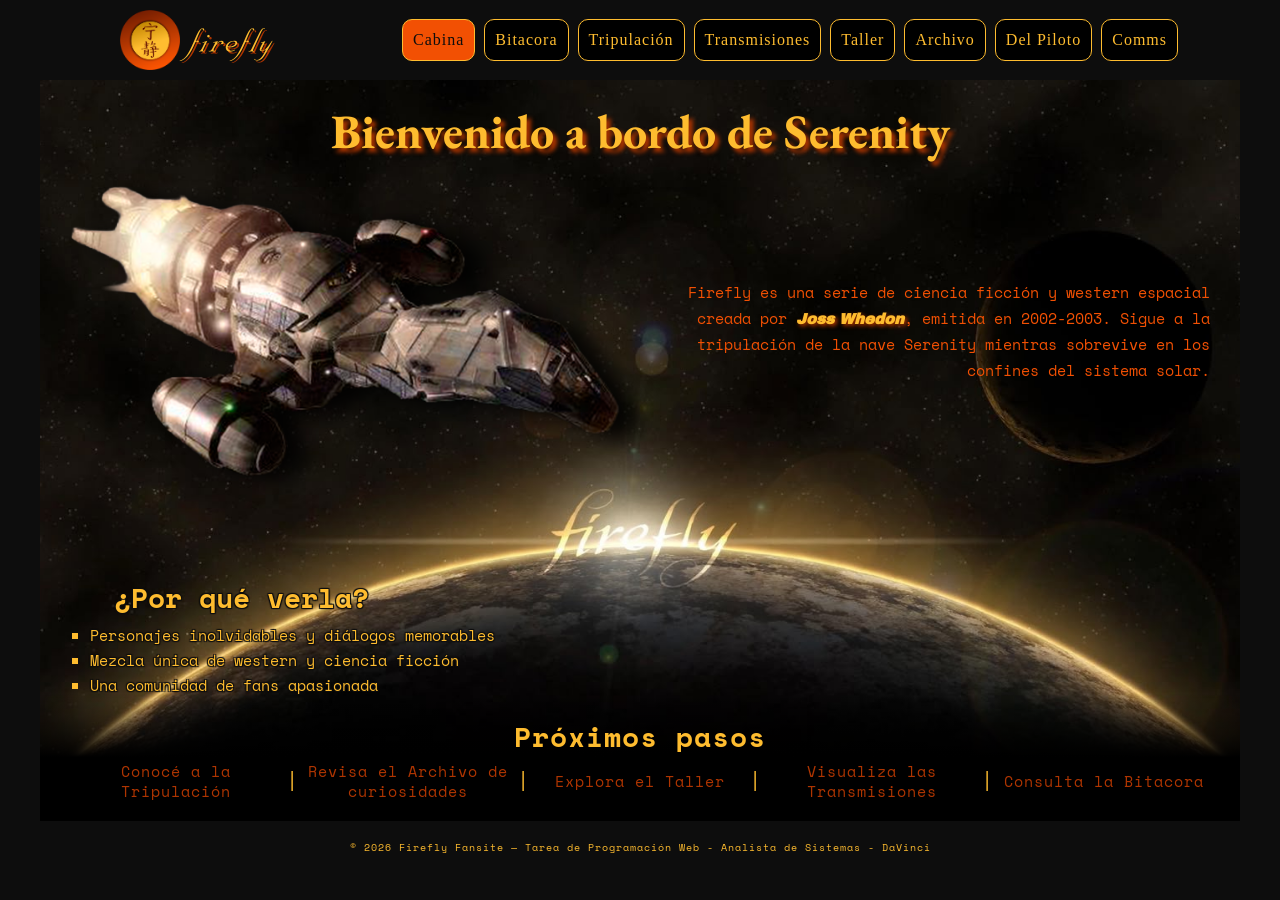
==== index.html @ 06d19453 "agregamos nave flotando, arreglamos indicador de pagina activa, cambiamos titulo acorde a nav, se su" ====
<!DOCTYPE html>
<html lang="es">

<head>
    <link rel="apple-touch-icon" sizes="57x57" href="./favicon/apple-icon-57x57.png">
    <link rel="apple-touch-icon" sizes="60x60" href="./favicon/apple-icon-60x60.png">
    <link rel="apple-touch-icon" sizes="72x72" href="./favicon/apple-icon-72x72.png">
    <link rel="apple-touch-icon" sizes="76x76" href="./favicon/apple-icon-76x76.png">
    <link rel="apple-touch-icon" sizes="114x114" href="./favicon/apple-icon-114x114.png">
    <link rel="apple-touch-icon" sizes="120x120" href="./favicon/apple-icon-120x120.png">
    <link rel="apple-touch-icon" sizes="144x144" href="./favicon/apple-icon-144x144.png">
    <link rel="apple-touch-icon" sizes="152x152" href="./favicon/apple-icon-152x152.png">
    <link rel="apple-touch-icon" sizes="180x180" href="./favicon/apple-icon-180x180.png">
    <link rel="icon" type="image/png" sizes="192x192" href="./favicon/android-icon-192x192.png">
    <link rel="icon" type="image/png" sizes="32x32" href="./favicon/favicon-32x32.png">
    <link rel="icon" type="image/png" sizes="96x96" href="./favicon/favicon-96x96.png">
    <link rel="icon" type="image/png" sizes="16x16" href="./favicon/favicon-16x16.png">
    <link rel="manifest" href="./favicon/manifest.json">
    <meta name="msapplication-TileColor" content="#ffffff">
    <meta name="msapplication-TileImage" content="./favicon/ms-icon-144x144.png">
    <meta name="theme-color" content="#ffffff">
    <meta charset="UTF-8">
    <meta name="viewport" content="width=device-width, initial-scale=1.0">
    <title>Cabina - Firefly Fansite</title>
    <link rel="preconnect" href="https://fonts.googleapis.com">
    <link rel="preconnect" href="https://fonts.gstatic.com" crossorigin>
    <link
        href="https://fonts.googleapis.com/css2?family=Archivo+Black&family=Caacupe+One&family=EB+Garamond:ital,wght@0,400..800;1,400..800&family=Space+Mono:ital,wght@0,400;0,700;1,400;1,700&display=swap"
        rel="stylesheet">
    <link rel="stylesheet" href="./css/global.css">
    <link rel="stylesheet" href="./css/efectos.css">
</head>

<body class="index">
    <header>
        <div class="logo-container">
            <img class="logo" src="./img/firefly_logo.png" alt="Logo de Firefly">
            <span class="firefly"> firefly</span>
        </div>

        <nav>
            <a href="index.html">Cabina</a>
            <a href="./pages/episodios.html">Bitacora</a>
            <a href="./pages/reparto.html">Tripulación</a>
            <a href="./pages/videos.html">Transmisiones</a>
            <a href="./pages/produccion.html">Taller</a>
            <a href="./pages/curiosidades.html">Archivo</a>
            <a href="./pages/sobre.html">Del Piloto</a>
            <a href="./pages/contacto.html">Comms</a>
        </nav>
    </header>

    <main class="banner">
        <section class="bienvenida">
            <h1>Bienvenido a bordo de Serenity</h1>
            <img src="./img/serenity.png" alt="Nave Serenity" class="nave-flotante">
            <p>
                Firefly es una serie de ciencia ficción y western espacial creada por
                <em> Joss Whedon</em>, emitida en 2002-2003. Sigue a la tripulación de la nave
                Serenity mientras sobrevive en los confines del sistema solar.
            </p>
        </section>

        <section class="razones">
            <h2>¿Por qué verla?</h2>
            <ul>
                <li>Personajes inolvidables y diálogos memorables</li>
                <li>Mezcla única de western y ciencia ficción</li>
                <li>Una comunidad de fans apasionada</li>
            </ul>
        </section>

        <section class="proximos-pasos">
            <h2>Próximos pasos</h2>
            <span>
                <a href="./pages/reparto.html">Conocé a la Tripulación</a> |
                <a href="./pages/curiosidades.html">Revisa el Archivo de curiosidades</a> |
                <a href="./pages/produccion.html">Explora el Taller</a> |
                <a href="./pages/videos.html">Visualiza las Transmisiones</a> |
                <a href="./pages/episodios.html">Consulta la Bitacora</a>
            </span>
        </section>
    </main>
    <hr>
    <footer>
        <p>&copy; 2026 Firefly Fansite — Tarea de Programación Web - Analista de Sistemas - DaVinci</p>
    </footer>
</body>

</html>
---- css/global.css ----
* {
    margin: 0;
    padding: 0;
    box-sizing: border-box;
    text-decoration: none;
    color: inherit;
}

@font-face {
    font-family: 'firefly';
    src: url('../font/nuptial-bt.woff2') format('woff2');
    font-weight: 400;
    font-style: normal;
    font-display: swap;
}

:root {

    --color-1: #FEBC2F;
    --color-2: #CA8C06;
    --color-3: #F25003;
    --color-4: #AF3500;
    --color-5: #0D0D0D;
    --font-1: "EB Garamond", serif;
    --font-2: "Space Mono", monospace;
    --font-3: "Archivo Black", sans-serif;
    --font-4: "Caacupe One", cursive;
    --font-5: "firefly", sans-serif;
}

body {
    display: flex;
    flex-direction: column;
    background-color: var(--color-5);
    margin: 0 auto;
    max-width: 1200px;
    width: 100%;
    font-family: var(--font-1), var(--font-2), var(--font-3), var(--font-4);

}

header {
    display: flex;
    justify-content: space-around;
    align-items: center;
    width: 100%;
}

main {
    display: flex;
    flex-direction: column;
    align-items: center;
    width: 100%;
    margin: 0 auto;
}
.subtitulo  {
    width: 90%;
    color: var(--color-1);
    font-family: var(--font-1);
    text-transform: uppercase;
    font-size: 30px;
    text-align: center;
    margin-bottom: 20px;
    letter-spacing: 1.5px;
    text-shadow: 2px 2px var(--color-4);

}

.logo-container {
    display: flex;
    justify-content: center;
    align-items: center;
    height: 80px;
    width: 180px;
    margin: 0px;
    padding: 0px;
}

.logo {
    height: 60px;
    width: 60px;
    margin: 10px;
}

.firefly {
    font-family: var(--font-5);
    color: var(--color-1);
    font-size: 40px;
    letter-spacing: 2px;
    width: 80px;
    text-shadow: 2px 2px var(--color-4);


}

nav {
    line-height: 30px;
    font-family: var(--font-4);
    letter-spacing: 1px;
    font-size: 16px;
    text-align: right;

}

nav a {
    background-color: black;
    border: 1px solid var(--color-1);
    border-radius: 10px;
    margin: 2px;
    padding: 5px 10px;
    text-decoration: none;
    color: var(--color-1);
    display: inline-block;
    transition: all 0.3s ease;
}

nav a:hover {
    background-color: var(--color-1);
    color: var(--color-5);
    border-color: var(--color-3);
    box-shadow: 0 2px 8px rgba(254, 188, 47, 0.4);
    transform: scale(1.2);
    margin: 8px;
}

/* Ocultar <a> de la barra de navegación en la página */
body.index nav a:nth-child(1),
body.episodios nav a:nth-child(2),
body.reparto nav a:nth-child(3),
body.videos nav a:nth-child(4),
body.produccion nav a:nth-child(5),
body.curiosidades nav a:nth-child(6),
body.sobre nav a:nth-child(7),
body.contacto nav a:nth-child(8) {
    /* display: none; */
    background-color: var(--color-3);
    color: var(--color-5);
}

.banner {
    justify-content: space-between;
    background-image: url('../img/fondo_espacio.jpeg');
    background-size: cover;
    background-position: center;
    height: 740px;
}

.bienvenida {
    display: grid;
    grid-template-columns: 1fr 1fr;
    align-items: center;
    padding: 0 30px;
    gap: 1.5rem 2.5rem;

    grid-template-areas:
        "titulo titulo"
        "nave texto-d"
}

.bienvenida h1 {
    grid-area: titulo;
    width: 100%;
    color: var(--color-1);
    font-family: var(--font-1);
    font-size: 48px;
    text-align: center;
    padding-top: 20px;
    text-shadow: 4px 4px 4px var(--color-4);

}

.bienvenida p {
    grid-area: texto-d;
    width: 100%;
    color: var(--color-3);
    font-family: var(--font-2);
    font-size: 15px;
    text-align: right;
    line-height: 1.7;
}

.bienvenida em {
    color: var(--color-1);
    font-family: var(--font-3);
    font-size: 15px;
    font-weight: bold;
    text-align: right;
    text-shadow: 2px 2px 4px var(--color-4);
}

.razones {
    display: flex;
    flex-direction: column;
    width: 100%;
    color: var(--color-1);
    font-family: var(--font-2);
    text-align: center;
    text-shadow:
        -1px -1px 1px var(--color-5),
        1px -1px 1px var(--color-5),
        -1px 1px 1px var(--color-5),
        1px 1px 1px var(--color-5);
    padding: 100px 30px 0px 30px;
}

.razones h2 {
    width: 30%;
    font-size: 28px;
}

.razones li {
    width: 40%;
    font-size: 15px;
    text-align: left;
    margin-left: 20px;
    padding-top: 10px;
    line-height: 1;
}

.razones ul {
    list-style-type: square;
}

.proximos-pasos {
    display: flex;
    flex-direction: column;
    background: linear-gradient(to top, black, black 50%, transparent);
    width: 100%;
    margin: 0 auto;
    padding: 20px 30px;
    color: var(--color-1);
    font-family: var(--font-2);
    font-size: 15px;
    text-align: center;
    letter-spacing: 1px;
    line-height: 1.7;
    
}

.proximos-pasos h2 {
    font-size: 28px;
    text-align: center;
    color: var(--color-1);
    /* text-shadow: 2px 2px 4px var(--color-4); */
}

.proximos-pasos span {
    display: flex;
    align-items: center;
    font-size: 20px;
    width: 100%;
    justify-content: space-around;

}
.proximos-pasos a {
    width: 18%;
    line-height: 20px;
    font-size: 15px;
    color: var(--color-4);
}

hr {
    background: black;
    width: 50%;
    height: px;
    border: none;
    background-color: var(--color-1);
    margin: 0 auto;
}

footer {
    /* background-color: black; */
    height: 50px;
    width: 100%;
    margin: 0;
    padding: 20px 0px;
    color: var(--color-1);
    font-family: var(--font-2);
    font-size: 10px;
    text-align: center;
    letter-spacing: 1px;
}

/* ============================================================
   CLASES GLOBALES DE CONTENEDORES Y TARJETAS UNIFICADAS
   ============================================================ */
.caja {
    /* margin-bottom: 20px; */
    padding: 20px;
}

.caja-dorada {
    border-color: var(--color-2) !important;
}

.caja-oxido {
    border-color: var(--color-4) !important;
}

.caja-sin-borde {
    border: none !important;
    box-shadow: 2px 2px 6px var(--color-2) !important;
}

.caja h2 {
    font-size: 1.4rem;
    text-transform: uppercase;
    margin-bottom: 20px;
    border-bottom: 2px solid var(--color-2);
    padding-bottom: 8px;
    text-align: center;
}

.caja-col-2 {
    display: inline-block;
    vertical-align: top;
    width: 46%;
    margin: 0 1.5% 20px;
    box-sizing: border-box;
}
---- css/efectos.css ----
@keyframes flotar {
0% {
    transform: translateY(0);
    filter: 
      drop-shadow(20px 5px 10px rgba(0, 0, 0, 0.5));
      /* drop-shadow(-15px 0px 18px rgba(255, 120, 0, 0.7))
      drop-shadow(-8px 0px 6px rgba(255, 200, 50, 0.8)); */
  }
  50% {
    transform: translateY(-12px);
    filter: 
      drop-shadow(20px 8px 12px rgba(0, 0, 0, 0.9));
      /* drop-shadow(-18px 0px 28px rgba(255, 140, 0, 0.95))
      drop-shadow(-10px 0px 12px rgba(255, 220, 100, 1)); */
  }
  100% {
    transform: translateY(0);
    filter: 
      drop-shadow(20px 5px 10px rgba(0, 0, 0, 0.5));
      /* drop-shadow(-15px 0px 18px rgba(255, 120, 0, 0.7))
      drop-shadow(-8px 0px 6px rgba(255, 200, 50, 0.8)); */
  }
}

.nave-flotante {
  grid-area: nave;
  justify-self: center;
  width: 100%;
  /* transform: translate(50%, 50%); */
  animation: flotar 4s ease-in-out infinite;
  filter: drop-shadow(20px 5px 10px rgba(0, 0, 0, 0.85))  ;    
    /* drop-shadow(-15px 0px 20px rgba(255, 120, 0, 0.75))    
    drop-shadow(-8px 0px 8px rgba(255, 200, 50, 0.9)); */
  /* filter: drop-shadow(0 10px 15px rgba(0, 0, 0, 0.5)); */
}
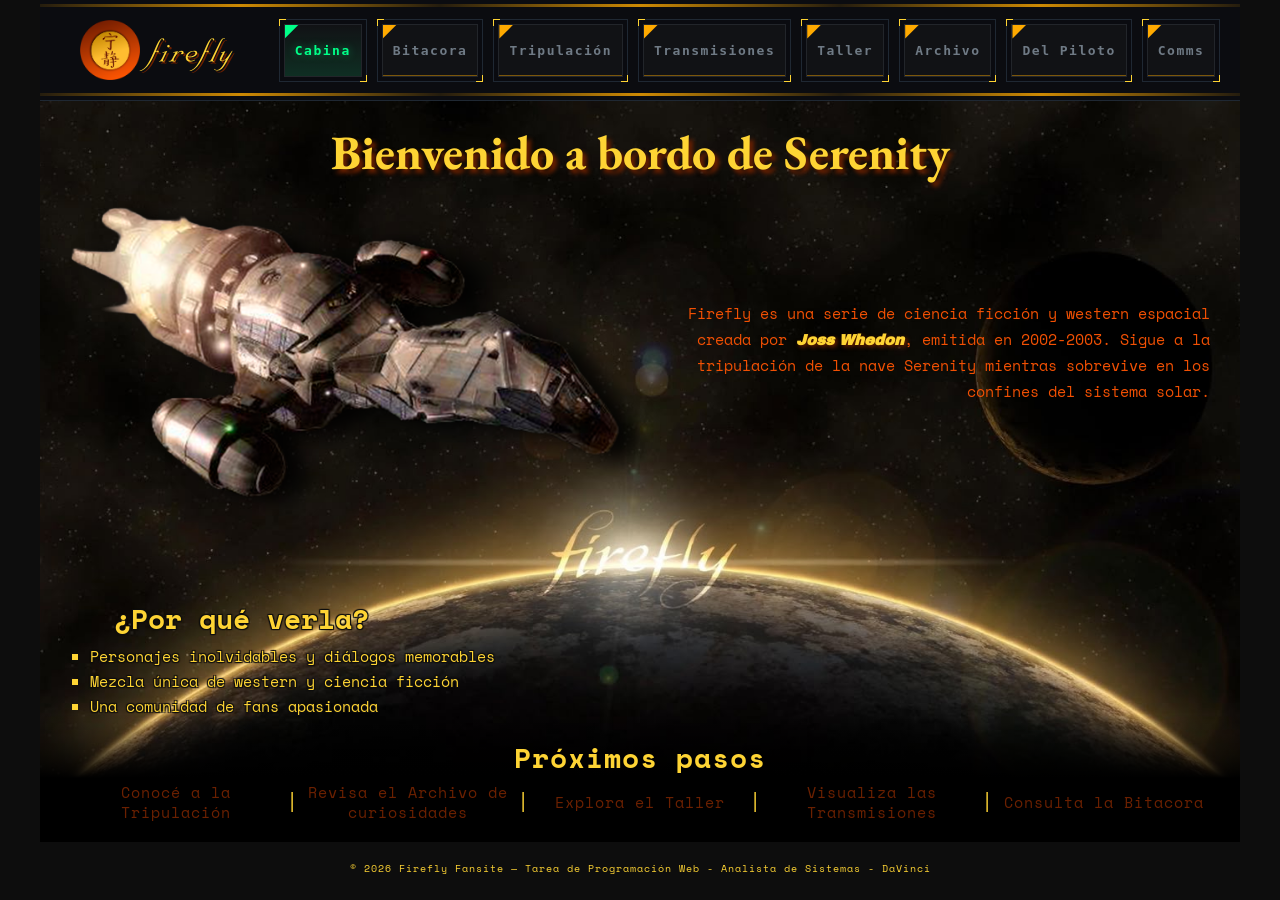
==== commit c7d706f9: "Modificamos el Header y el Nav y se creo css para guardar animaciones" ====
--- a/index.html
+++ b/index.html
@@ -32,21 +32,37 @@
 </head>
 
 <body class="index">
-    <header>
+    <header class="efecto-header">
         <div class="logo-container">
             <img class="logo" src="./img/firefly_logo.png" alt="Logo de Firefly">
             <span class="firefly"> firefly</span>
         </div>
 
         <nav>
-            <a href="index.html">Cabina</a>
-            <a href="./pages/episodios.html">Bitacora</a>
-            <a href="./pages/reparto.html">Tripulación</a>
-            <a href="./pages/videos.html">Transmisiones</a>
-            <a href="./pages/produccion.html">Taller</a>
-            <a href="./pages/curiosidades.html">Archivo</a>
-            <a href="./pages/sobre.html">Del Piloto</a>
-            <a href="./pages/contacto.html">Comms</a>
+            <div class="boton"><a href="index.html" class="btn-led pagina_actual">
+                <span class="btn-text">Cabina</span>
+            </a></div>
+            <div class="boton"><a href="./pages/episodios.html" class="btn-led">
+                <span class="btn-text">Bitacora</span>
+            </a></div>
+            <div class="boton"><a href="./pages/reparto.html" class="btn-led">
+                <span class="btn-text">Tripulación</span>
+            </a></div>  
+            <div class="boton"><a href="./pages/videos.html" class="btn-led">
+                <span class="btn-text">Transmisiones</span>
+            </a></div>
+            <div class="boton"><a href="./pages/produccion.html" class="btn-led">
+                <span class="btn-text">Taller</span>
+            </a></div>
+            <div class="boton"><a href="./pages/curiosidades.html" class="btn-led">
+                <span class="btn-text">Archivo</span>
+            </a></div>
+            <div class="boton"><a href="./pages/sobre.html" class="btn-led">
+                <span class="btn-text">Del Piloto</span>
+            </a></div>
+            <div class="boton"><a href="./pages/contacto.html" class="btn-led">
+                <span class="btn-text">Comms</span>
+            </a></div>
         </nav>
     </header>
 
--- a/css/global.css
+++ b/css/global.css
@@ -1,3 +1,5 @@
+@import url('./animaciones.css');
+
 * {
     margin: 0;
     padding: 0;
@@ -16,10 +18,10 @@
 
 :root {
 
-    --color-1: #FEBC2F;
+    --color-1: #FED434;
     --color-2: #CA8C06;
     --color-3: #F25003;
-    --color-4: #AF3500;
+    --color-4: #6B2000;
     --color-5: #0D0D0D;
     --font-1: "EB Garamond", serif;
     --font-2: "Space Mono", monospace;
@@ -36,7 +38,6 @@
     max-width: 1200px;
     width: 100%;
     font-family: var(--font-1), var(--font-2), var(--font-3), var(--font-4);
-
 }
 
 header {
@@ -46,6 +47,41 @@
     width: 100%;
 }
 
+.efecto-header {
+    position: relative;
+    background-color: #0b0c10;
+    border-bottom: 1px solid #1f2833;
+    overflow: hidden;
+    padding: 10px 0;
+}
+
+/* Líneas de corriente superior e inferior */
+.efecto-header::before,
+.efecto-header::after {
+    content: '';
+    position: absolute;
+    left: 0;
+    width: 100%;
+    height: 3px;
+    background: linear-gradient(90deg,
+            rgba(255, 170, 0, 0.1) 0%,
+            rgba(255, 170, 0, 0.8) 50%,
+            rgba(255, 170, 0, 0.1) 100%);
+    background-size: 400px 100%;
+    z-index: 1;
+}
+
+.efecto-header::before {
+    top: 4px;
+    animation: flujoCorrienteDer 3s linear infinite;
+}
+
+.efecto-header::after {
+    bottom: 4px;
+    animation: flujoCorrienteIzq 3s linear infinite;
+}
+
+
 main {
     display: flex;
     flex-direction: column;
@@ -53,7 +89,8 @@
     width: 100%;
     margin: 0 auto;
 }
-.subtitulo  {
+
+.subtitulo {
     width: 90%;
     color: var(--color-1);
     font-family: var(--font-1);
@@ -63,7 +100,6 @@
     margin-bottom: 20px;
     letter-spacing: 1.5px;
     text-shadow: 2px 2px var(--color-4);
-
 }
 
 .logo-container {
@@ -89,52 +125,165 @@
     letter-spacing: 2px;
     width: 80px;
     text-shadow: 2px 2px var(--color-4);
-
-
 }
 
 nav {
+    display: flex;
+    justify-content: center;
     line-height: 30px;
     font-family: var(--font-4);
     letter-spacing: 1px;
     font-size: 16px;
     text-align: right;
-
-}
-
-nav a {
-    background-color: black;
-    border: 1px solid var(--color-1);
-    border-radius: 10px;
-    margin: 2px;
-    padding: 5px 10px;
+    gap: 10px;
+}
+
+.boton {
+    position: relative;
+    z-index: 2;
+    padding: 4px;
+    background-color: rgba(11, 12, 16, 0.9);
+    border: 1px solid #1f2833;
+}
+
+.boton::before,
+.boton::after {
+    content: '';
+    position: absolute;
+    width: 6px;
+    height: 6px;
+    border-color: var(--color-1);
+    border-style: solid;
+    transition: all 0.3s ease;
+}
+
+.boton::before {
+    top: -1px;
+    left: -1px;
+    border-width: 1px 0 0 1px;
+}
+
+.boton::after {
+    bottom: -1px;
+    right: -1px;
+    border-width: 0 1px 1px 0;
+}
+
+.boton:hover {
+    border-color: rgba(255, 252, 69, 0.3);
+}
+
+.boton:hover::before,
+.boton:hover::after {
+    width: 12px;
+    height: 12px;
+    border-color: var(--color-1);
+}
+
+
+
+.btn-led {
+    position: relative;
+    padding: 10px;
+    background-color: #111215;
+    border: 1px solid #22252a;
+    cursor: pointer;
+    overflow: hidden;
+    display: block;
     text-decoration: none;
-    color: var(--color-1);
-    display: inline-block;
-    transition: all 0.3s ease;
-}
-
-nav a:hover {
-    background-color: var(--color-1);
-    color: var(--color-5);
-    border-color: var(--color-3);
-    box-shadow: 0 2px 8px rgba(254, 188, 47, 0.4);
-    transform: scale(1.2);
-    margin: 8px;
-}
-
-/* Ocultar <a> de la barra de navegación en la página */
-body.index nav a:nth-child(1),
-body.episodios nav a:nth-child(2),
-body.reparto nav a:nth-child(3),
-body.videos nav a:nth-child(4),
-body.produccion nav a:nth-child(5),
-body.curiosidades nav a:nth-child(6),
-body.sobre nav a:nth-child(7),
-body.contacto nav a:nth-child(8) {
-    /* display: none; */
-    background-color: var(--color-3);
-    color: var(--color-5);
+    text-align: center;
+}
+
+.btn-text {
+    position: relative;
+    font-family: monospace;
+    font-size: 13px;
+    font-weight: 700;
+    letter-spacing: 1.5px;
+    color: #6f7a85;
+    z-index: 3;
+    transition: color 0.3s ease, text-shadow 0.3s ease;
+}
+
+/* LED Estático Superior Izquierdo */
+.btn-led::before {
+    content: '';
+    position: absolute;
+    top: 0;
+    left: 0;
+    width: 14px;
+    height: 14px;
+    clip-path: polygon(0 0, 100% 0, 0 100%);
+    z-index: 4;
+    transition: background-color 0.2s ease, filter 0.2s ease;
+}
+
+/* Barra de carga de energía inferior */
+.btn-led::after {
+    content: '';
+    position: absolute;
+    left: 0;
+    bottom: -100%;
+    width: 100%;
+    height: 100%;
+    z-index: 2;
+    transition: bottom 0.35s cubic-bezier(0.1, 0.8, 0.25, 1), background 0.2s ease, border-color 0.2s ease;
+}
+
+
+.btn-led::before {
+    background-color: #ffaa00;
+}
+
+.btn-led::after {
+    background: linear-gradient(transparent, rgba(255, 170, 0, 0.08));
+    border-top: 1px solid rgba(255, 170, 0, 0.4);
+}
+
+.btn-led:hover .btn-text {
+    color: #ffaa00;
+    text-shadow: 0 0 8px rgba(255, 170, 0, 0.5);
+}
+
+.btn-led:hover::after {
+    bottom: 0;
+}
+
+
+.pagina_actual::before {
+    background-color: #00ff88;
+    filter: drop-shadow(0 0 4px #00ff88);
+}
+
+.pagina_actual::after {
+    bottom: 0;
+    background: linear-gradient(transparent, rgba(0, 255, 136, 0.12));
+    border-top: 1px solid rgba(0, 255, 136, 0.5);
+}
+
+.pagina_actual .btn-text {
+    color: #00ff88;
+    text-shadow: 0 0 8px rgba(0, 255, 136, 0.4);
+}
+
+.btn-led.pagina_actual:hover .btn-text {
+    color: #ffffff;
+    text-shadow: 0 0 12px #00ff88;
+}
+
+.btn-led.pagina_actual:hover::before {
+    filter: drop-shadow(0 0 8px #00ff88);
+}
+
+.btn-led.pagina_actual:hover::after {
+    background: linear-gradient(transparent, rgba(0, 255, 136, 0.2));
+    border-top-color: #00ff88;
+}
+
+.btn-led:active::after {
+    background: rgba(255, 255, 255, 0.05);
+    border-top-color: #ffffff;
+    transition: none;
 }
 
 .banner {
@@ -234,7 +383,7 @@
     text-align: center;
     letter-spacing: 1px;
     line-height: 1.7;
-    
+
 }
 
 .proximos-pasos h2 {
@@ -252,6 +401,7 @@
     justify-content: space-around;
 
 }
+
 .proximos-pasos a {
     width: 18%;
     line-height: 20px;
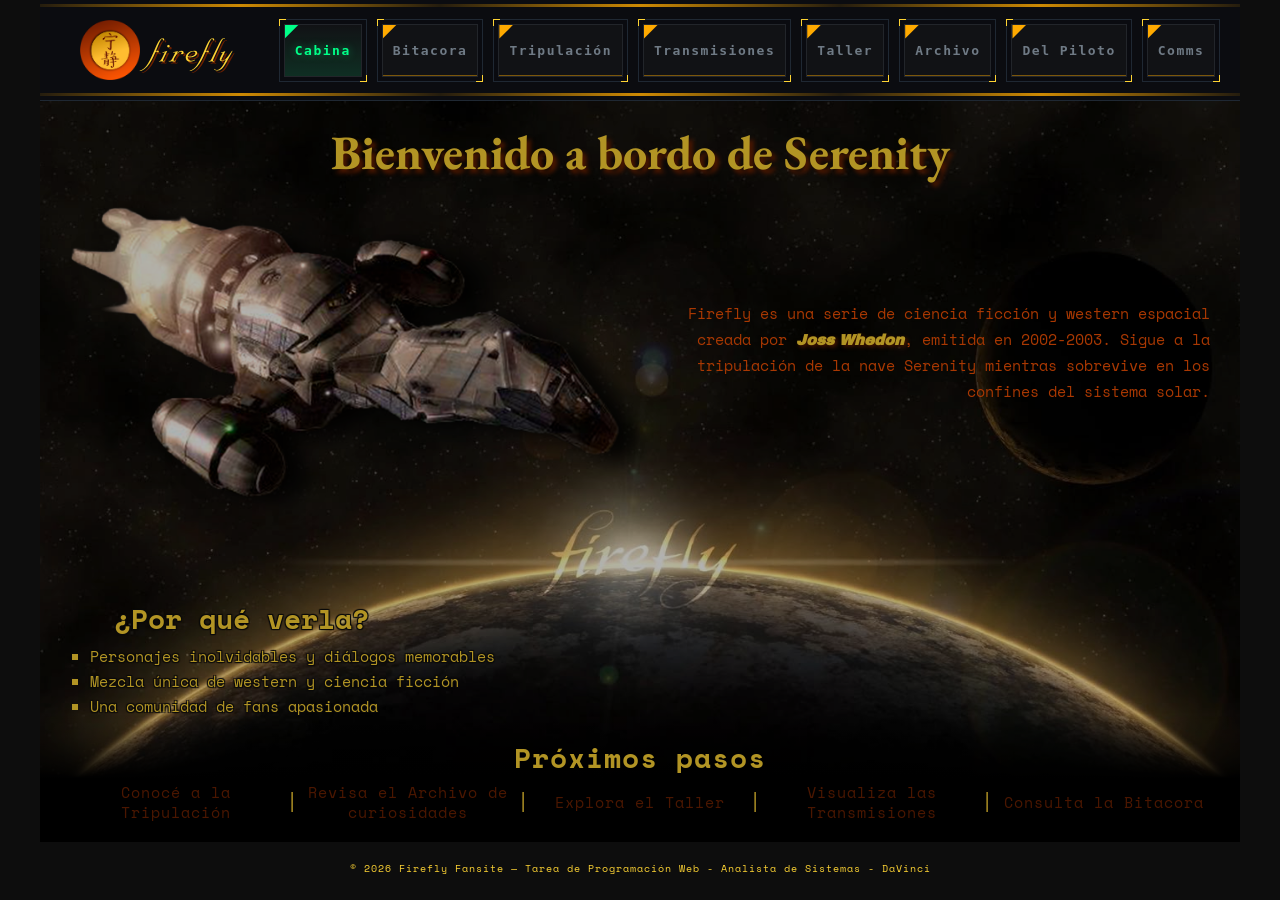
==== commit 8103b161: "trabajamos en el formulario, se paso verificacion w3c y realizaron las correcciones necesarias" ====
--- a/index.html
+++ b/index.html
@@ -2,6 +2,7 @@
 <html lang="es">
 
 <head>
+    <meta charset="UTF-8">
     <link rel="apple-touch-icon" sizes="57x57" href="./favicon/apple-icon-57x57.png">
     <link rel="apple-touch-icon" sizes="60x60" href="./favicon/apple-icon-60x60.png">
     <link rel="apple-touch-icon" sizes="72x72" href="./favicon/apple-icon-72x72.png">
@@ -19,7 +20,6 @@
     <meta name="msapplication-TileColor" content="#ffffff">
     <meta name="msapplication-TileImage" content="./favicon/ms-icon-144x144.png">
     <meta name="theme-color" content="#ffffff">
-    <meta charset="UTF-8">
     <meta name="viewport" content="width=device-width, initial-scale=1.0">
     <title>Cabina - Firefly Fansite</title>
     <link rel="preconnect" href="https://fonts.googleapis.com">
--- a/css/global.css
+++ b/css/global.css
@@ -292,6 +292,7 @@
     background-size: cover;
     background-position: center;
     height: 740px;
+    filter: brightness(0.7);
 }
 
 .bienvenida {
@@ -412,7 +413,6 @@
 hr {
     background: black;
     width: 50%;
-    height: px;
     border: none;
     background-color: var(--color-1);
     margin: 0 auto;
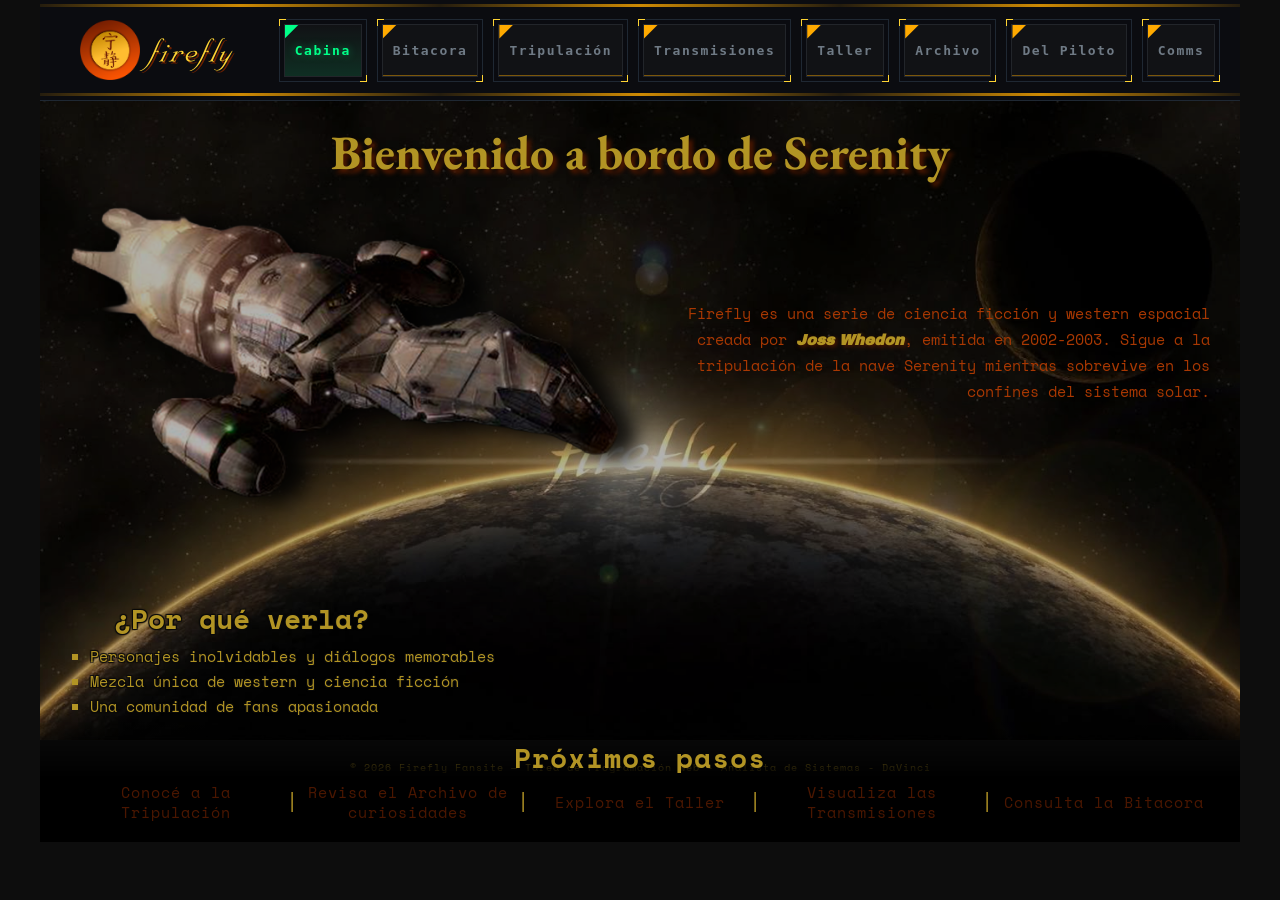
==== commit 51f63646: "reparacion de header con position fixed, se trabajo en reparto position sticky" ====
--- a/index.html
+++ b/index.html
@@ -31,8 +31,8 @@
     <link rel="stylesheet" href="./css/efectos.css">
 </head>
 
-<body class="index">
-    <header class="efecto-header">
+<body class="index page">
+    <header class="efecto-header page">
         <div class="logo-container">
             <img class="logo" src="./img/firefly_logo.png" alt="Logo de Firefly">
             <span class="firefly"> firefly</span>
--- a/css/global.css
+++ b/css/global.css
@@ -7,6 +7,13 @@
     text-decoration: none;
     color: inherit;
 }
+
+.page{
+    max-width: 1200px;
+    width: 100%;
+}
+
+
 
 @font-face {
     font-family: 'firefly';
@@ -35,8 +42,6 @@
     flex-direction: column;
     background-color: var(--color-5);
     margin: 0 auto;
-    max-width: 1200px;
-    width: 100%;
     font-family: var(--font-1), var(--font-2), var(--font-3), var(--font-4);
 }
 
@@ -45,10 +50,12 @@
     justify-content: space-around;
     align-items: center;
     width: 100%;
+    z-index: 1000;
 }
 
 .efecto-header {
-    position: relative;
+    position: fixed;
+    top: 0;
     background-color: #0b0c10;
     border-bottom: 1px solid #1f2833;
     overflow: hidden;
@@ -83,6 +90,8 @@
 
 
 main {
+    position: relative;
+    padding-top: 101px;
     display: flex;
     flex-direction: column;
     align-items: center;
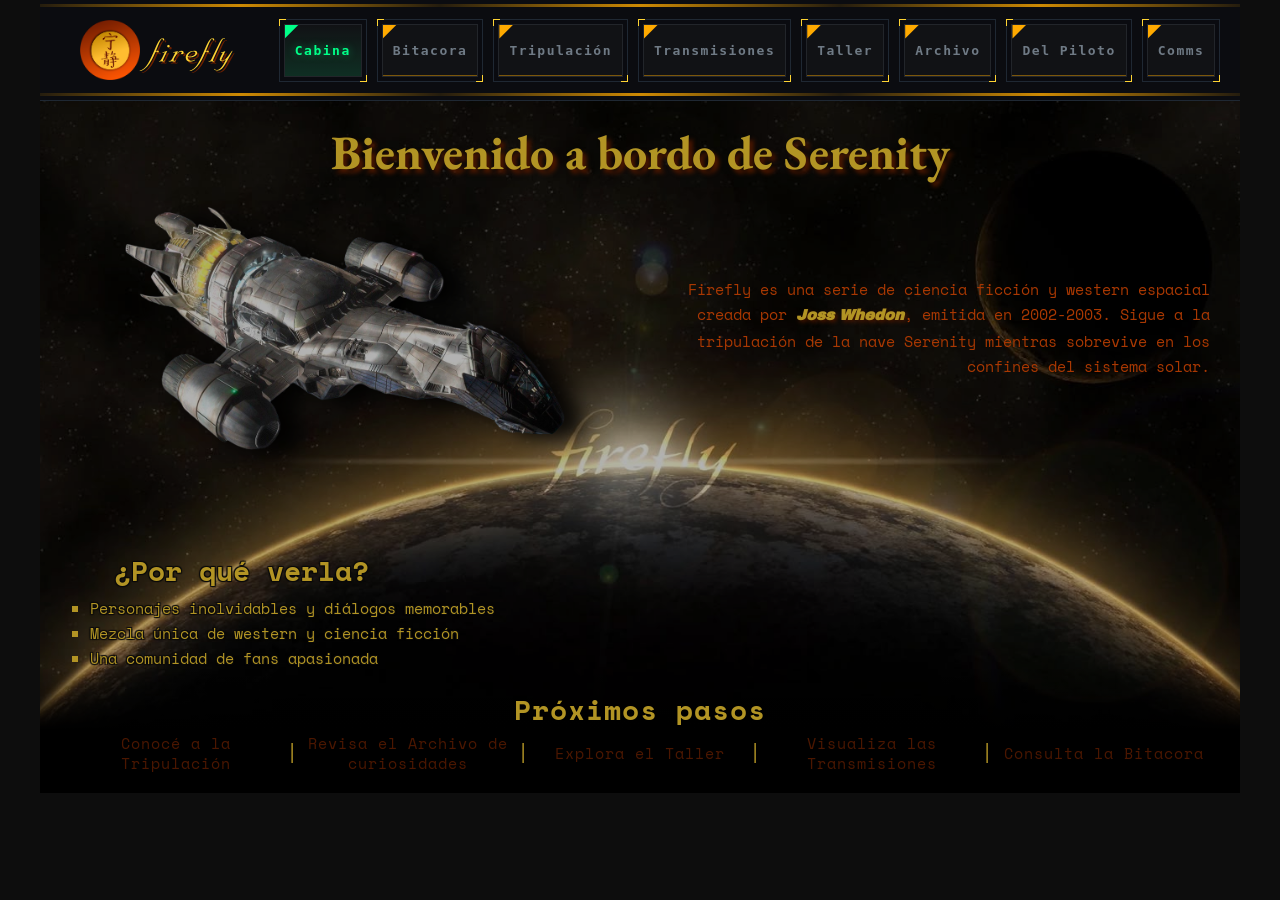
==== commit 8205a67b: "realizamos mas cambios y correhimos problemas menores" ====
--- a/index.html
+++ b/index.html
@@ -28,7 +28,6 @@
         href="https://fonts.googleapis.com/css2?family=Archivo+Black&family=Caacupe+One&family=EB+Garamond:ital,wght@0,400..800;1,400..800&family=Space+Mono:ital,wght@0,400;0,700;1,400;1,700&display=swap"
         rel="stylesheet">
     <link rel="stylesheet" href="./css/global.css">
-    <link rel="stylesheet" href="./css/efectos.css">
 </head>
 
 <body class="index page">
--- a/css/global.css
+++ b/css/global.css
@@ -1,4 +1,5 @@
-@import url('./animaciones.css');
+@import url('./efectos.css');
+@import url('./nav.css');
 
 * {
     margin: 0;
@@ -8,12 +9,10 @@
     color: inherit;
 }
 
-.page{
+.page {
     max-width: 1200px;
     width: 100%;
 }
-
-
 
 @font-face {
     font-family: 'firefly';
@@ -136,165 +135,6 @@
     text-shadow: 2px 2px var(--color-4);
 }
 
-nav {
-    display: flex;
-    justify-content: center;
-    line-height: 30px;
-    font-family: var(--font-4);
-    letter-spacing: 1px;
-    font-size: 16px;
-    text-align: right;
-    gap: 10px;
-}
-
-.boton {
-    position: relative;
-    z-index: 2;
-    padding: 4px;
-    background-color: rgba(11, 12, 16, 0.9);
-    border: 1px solid #1f2833;
-}
-
-.boton::before,
-.boton::after {
-    content: '';
-    position: absolute;
-    width: 6px;
-    height: 6px;
-    border-color: var(--color-1);
-    border-style: solid;
-    transition: all 0.3s ease;
-}
-
-.boton::before {
-    top: -1px;
-    left: -1px;
-    border-width: 1px 0 0 1px;
-}
-
-.boton::after {
-    bottom: -1px;
-    right: -1px;
-    border-width: 0 1px 1px 0;
-}
-
-.boton:hover {
-    border-color: rgba(255, 252, 69, 0.3);
-}
-
-.boton:hover::before,
-.boton:hover::after {
-    width: 12px;
-    height: 12px;
-    border-color: var(--color-1);
-}
-
-
-
-.btn-led {
-    position: relative;
-    padding: 10px;
-    background-color: #111215;
-    border: 1px solid #22252a;
-    cursor: pointer;
-    overflow: hidden;
-    display: block;
-    text-decoration: none;
-    text-align: center;
-}
-
-.btn-text {
-    position: relative;
-    font-family: monospace;
-    font-size: 13px;
-    font-weight: 700;
-    letter-spacing: 1.5px;
-    color: #6f7a85;
-    z-index: 3;
-    transition: color 0.3s ease, text-shadow 0.3s ease;
-}
-
-/* LED Estático Superior Izquierdo */
-.btn-led::before {
-    content: '';
-    position: absolute;
-    top: 0;
-    left: 0;
-    width: 14px;
-    height: 14px;
-    clip-path: polygon(0 0, 100% 0, 0 100%);
-    z-index: 4;
-    transition: background-color 0.2s ease, filter 0.2s ease;
-}
-
-/* Barra de carga de energía inferior */
-.btn-led::after {
-    content: '';
-    position: absolute;
-    left: 0;
-    bottom: -100%;
-    width: 100%;
-    height: 100%;
-    z-index: 2;
-    transition: bottom 0.35s cubic-bezier(0.1, 0.8, 0.25, 1), background 0.2s ease, border-color 0.2s ease;
-}
-
-
-.btn-led::before {
-    background-color: #ffaa00;
-}
-
-.btn-led::after {
-    background: linear-gradient(transparent, rgba(255, 170, 0, 0.08));
-    border-top: 1px solid rgba(255, 170, 0, 0.4);
-}
-
-.btn-led:hover .btn-text {
-    color: #ffaa00;
-    text-shadow: 0 0 8px rgba(255, 170, 0, 0.5);
-}
-
-.btn-led:hover::after {
-    bottom: 0;
-}
-
-
-.pagina_actual::before {
-    background-color: #00ff88;
-    filter: drop-shadow(0 0 4px #00ff88);
-}
-
-.pagina_actual::after {
-    bottom: 0;
-    background: linear-gradient(transparent, rgba(0, 255, 136, 0.12));
-    border-top: 1px solid rgba(0, 255, 136, 0.5);
-}
-
-.pagina_actual .btn-text {
-    color: #00ff88;
-    text-shadow: 0 0 8px rgba(0, 255, 136, 0.4);
-}
-
-.btn-led.pagina_actual:hover .btn-text {
-    color: #ffffff;
-    text-shadow: 0 0 12px #00ff88;
-}
-
-.btn-led.pagina_actual:hover::before {
-    filter: drop-shadow(0 0 8px #00ff88);
-}
-
-.btn-led.pagina_actual:hover::after {
-    background: linear-gradient(transparent, rgba(0, 255, 136, 0.2));
-    border-top-color: #00ff88;
-}
-
-.btn-led:active::after {
-    background: rgba(255, 255, 255, 0.05);
-    border-top-color: #ffffff;
-    transition: none;
-}
-
 .banner {
     justify-content: space-between;
     background-image: url('../img/fondo_espacio.jpeg');
@@ -328,6 +168,19 @@
 
 }
 
+.nave-flotante {
+    grid-area: nave;
+    justify-self: center;
+    width: 80%;
+    /* transform: translate(50%, 50%); */
+    animation: flotar 4s ease-in-out infinite;
+    filter: drop-shadow(20px 5px 10px rgba(0, 0, 0, 0.85));
+    /* drop-shadow(-15px 0px 20px rgba(255, 120, 0, 0.75))    
+    drop-shadow(-8px 0px 8px rgba(255, 200, 50, 0.9)); */
+    /* filter: drop-shadow(0 10px 15px rgba(0, 0, 0, 0.5)); */
+}
+
+
 .bienvenida p {
     grid-area: texto-d;
     width: 100%;
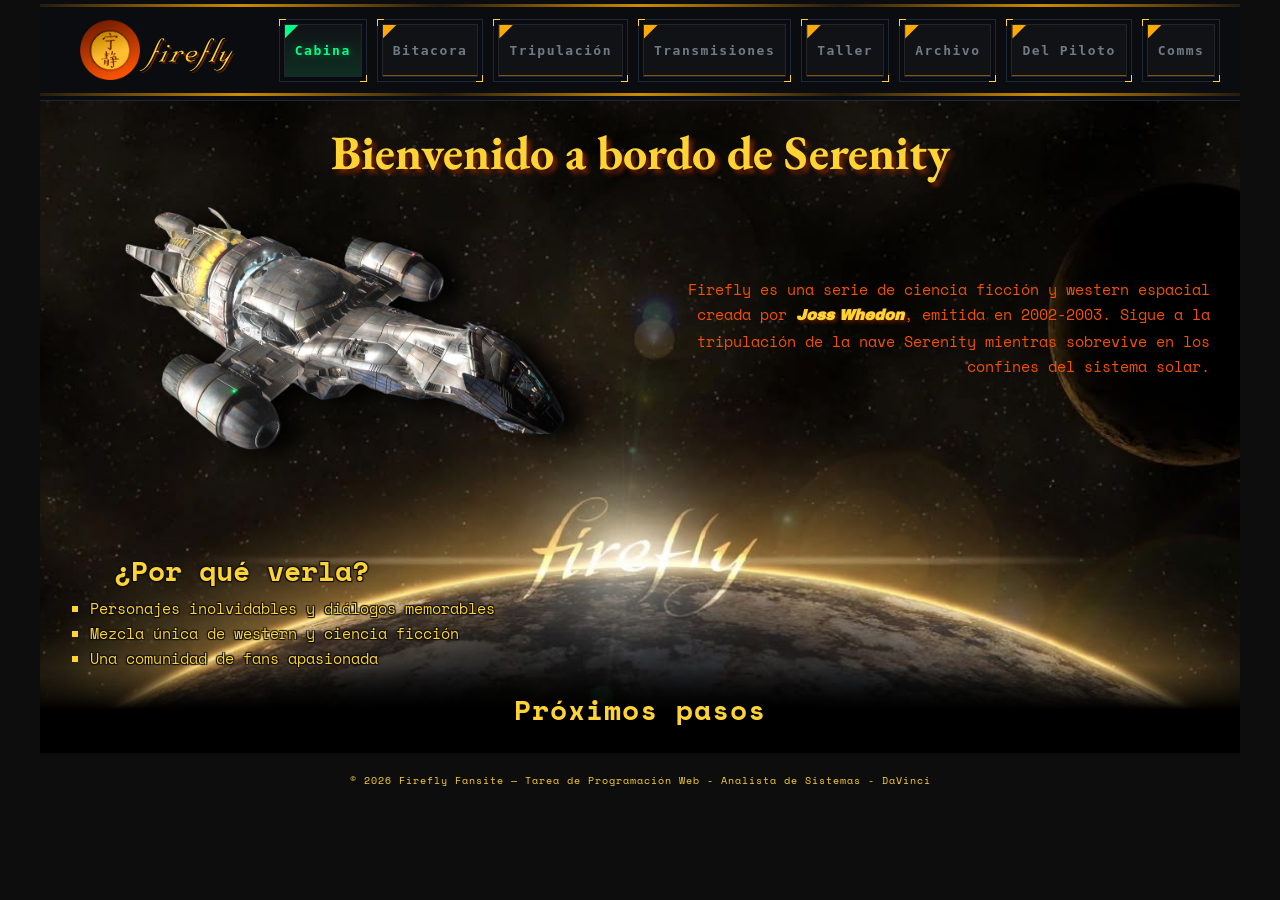
==== commit e632cddd: "reparamos el inicio y agregamos algunos efectos" ====
--- a/index.html
+++ b/index.html
@@ -85,16 +85,27 @@
             </ul>
         </section>
 
-        <section class="proximos-pasos">
+        <section class="proximos-pasos ">
             <h2>Próximos pasos</h2>
-            <span>
-                <a href="./pages/reparto.html">Conocé a la Tripulación</a> |
-                <a href="./pages/curiosidades.html">Revisa el Archivo de curiosidades</a> |
-                <a href="./pages/produccion.html">Explora el Taller</a> |
-                <a href="./pages/videos.html">Visualiza las Transmisiones</a> |
-                <a href="./pages/episodios.html">Consulta la Bitacora</a>
-            </span>
-        </section>
+            <span class="contenedor-efecto">
+                <a href="./pages/reparto.html" class="btn efecto" data-sm-link-text="Vamos!">
+                    <span>Conocé a la Tripulación</span>
+                </a>
+                 |
+                <a href="./pages/curiosidades.html" class="btn efecto" data-sm-link-text="Vamos!">
+                    <span>Revisa el Archivo de curiosidades</span>
+                </a> |
+                <a href="./pages/produccion.html" class="btn efecto" data-sm-link-text="Vamos!">
+                    <span>Explora el Taller</span>
+                </a> |
+                <a href="./pages/videos.html" class="btn efecto" data-sm-link-text="Vamos!">
+                    <span>Visualiza las Transmisiones</span>
+                </a> |
+                <a href="./pages/episodios.html" class="btn efecto" data-sm-link-text="Vamos!">
+                    <span>Consulta la Bitacora</span>
+                </a>
+                </span>
+            </section>
     </main>
     <hr>
     <footer>
--- a/css/global.css
+++ b/css/global.css
@@ -140,8 +140,10 @@
     background-image: url('../img/fondo_espacio.jpeg');
     background-size: cover;
     background-position: center;
-    height: 740px;
-    filter: brightness(0.7);
+    background-attachment: fixed;
+    position: relative;
+    overflow: hidden;
+    /* filter: brightness(0.7); */
 }
 
 .bienvenida {
@@ -213,6 +215,7 @@
         -1px 1px 1px var(--color-5),
         1px 1px 1px var(--color-5);
     padding: 100px 30px 0px 30px;
+    animation: slide-in-left 2s cubic-bezier(.25, .46, .45, .94) both
 }
 
 .razones h2 {
@@ -246,8 +249,15 @@
     text-align: center;
     letter-spacing: 1px;
     line-height: 1.7;
-
-}
+    /* position: absolute; */
+    transition: transform 0.3s ease, box-shadow 0.3s ease;
+    transition: opacity 0.8s ease-in-out; 
+    cursor: pointer;
+    animation: scale-up-ver-bottom .10s cubic-bezier(.39, .575, .565, 1.000) both, fade-in 1.2s cubic-bezier(.39, .575, .565, 1.000) both
+    
+
+}
+
 
 .proximos-pasos h2 {
     font-size: 28px;
@@ -256,20 +266,24 @@
     /* text-shadow: 2px 2px 4px var(--color-4); */
 }
 
-.proximos-pasos span {
-    display: flex;
-    align-items: center;
-    font-size: 20px;
-    width: 100%;
-    justify-content: space-around;
-
-}
-
-.proximos-pasos a {
+
+/* .proximos-pasos span {
     width: 18%;
     line-height: 20px;
     font-size: 15px;
-    color: var(--color-4);
+    position: relative;
+    } */
+
+.scale-up-ver-bottom {
+    animation: scale-up-ver-bottom .6s cubic-bezier(.39, .575, .565, 1.000) both
+}
+
+.fade-in {
+    animation: fade-in 1.2s cubic-bezier(.39, .575, .565, 1.000) both
+}
+
+.slide-in-left {
+    overflow: hidden;
 }
 
 hr {
@@ -279,6 +293,93 @@
     background-color: var(--color-1);
     margin: 0 auto;
 }
+
+.contenedor-efecto {
+    display: none;
+    align-items: center;
+    justify-content: center;
+    width: 100%;
+    height: auto;
+    line-height: 20px;
+    font-size: 20px;
+    position: relative;
+    justify-content: space-around;
+    opacity: 0;
+    transition: display 0.3s allow-discrete ease-in-out, opacity 0.3s ease-in-out;
+    
+    span {
+        font-size: .9rem;
+    }
+
+}
+
+.proximos-pasos:hover .contenedor-efecto {
+    display: flex;
+    opacity: 1;
+
+    @starting-style {
+        opacity: 0;
+    }
+}
+
+
+.btn {
+    /* letter-spacing: 0.1em; */
+    cursor: pointer;
+    font-size: .9rem;
+    /* font-weight: 400; */
+    /* line-height: 45px; */
+    /* width: 160px; */
+    position: relative;
+    text-decoration: none;
+    text-transform: uppercase;
+    text-align: center;
+}
+
+.efecto {
+    display: inline-flex;
+    justify-content: center;
+    align-items: center;
+    /* color: #000000; */
+    /* outline: solid 2px #000000; */
+    position: relative;
+    transition-duration: 0.4s;
+    overflow: hidden;
+}
+
+.efecto::before,
+.efecto span {
+    margin: 0 auto;
+    transition-timing-function: cubic-bezier(0.86, 0, 0.07, 1);
+    transition-duration: 0.4s;
+}
+
+.efecto:hover span {
+    transform: translateY(-100%) scale(-0.001, 20);
+}
+
+.efecto::before {
+    content: attr(data-sm-link-text);
+    color: var(--color-3);
+    font-weight: bold;
+    font-size: 1rem;
+    position: absolute;
+    left: 0;
+    right: 0;
+    margin: auto;
+    transform: translateY(500%) scale(-0.001, 20);
+}
+
+.efecto:hover::before {
+    letter-spacing: 0.05em;
+    transform: translateY(0) scale(1, 1);
+}
+
+
+
+
+
+
 
 footer {
     /* background-color: black; */
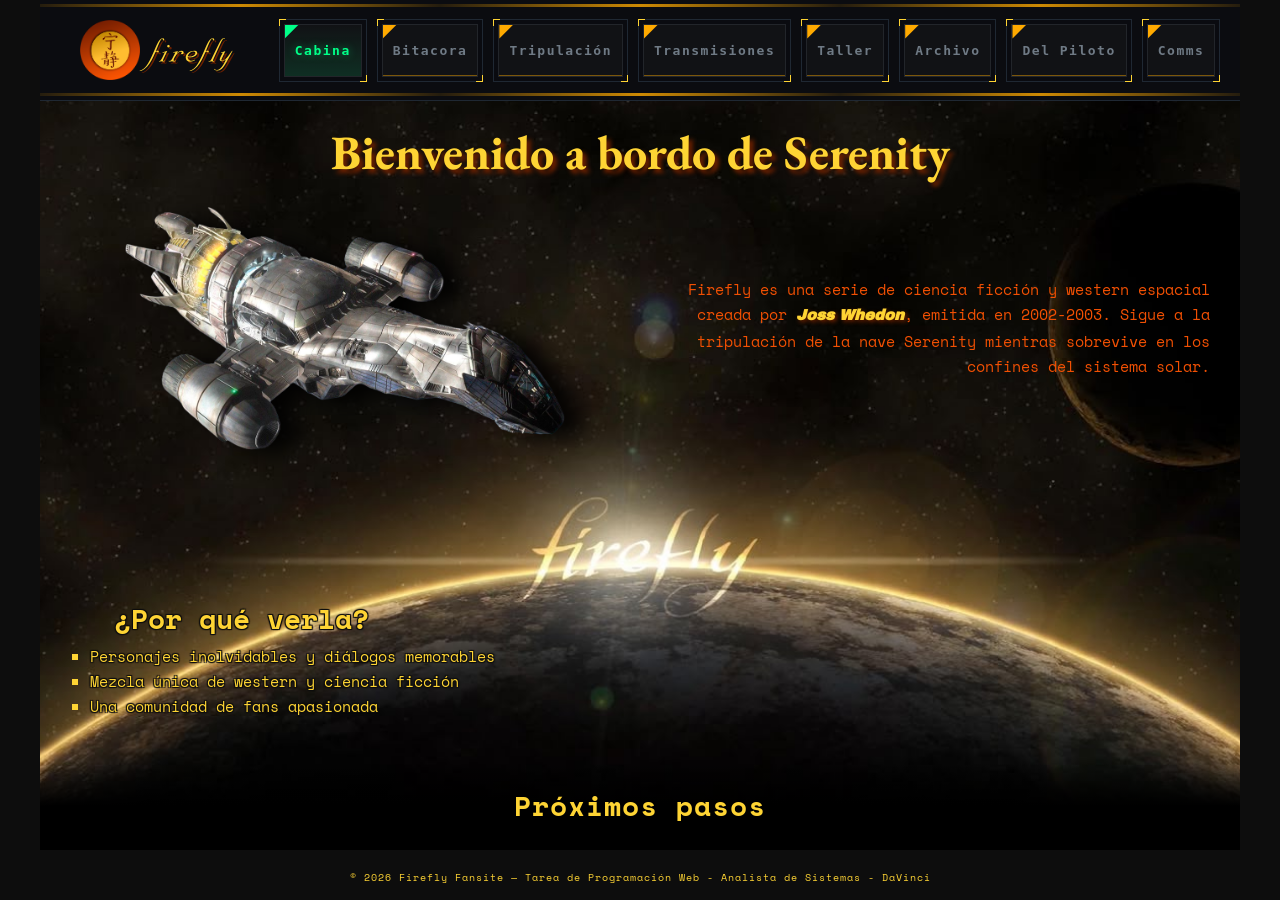
==== commit 4e6c6c13: "Creamos en menu hamburguesa para 1110" ====
--- a/index.html
+++ b/index.html
@@ -24,10 +24,13 @@
     <title>Cabina - Firefly Fansite</title>
     <link rel="preconnect" href="https://fonts.googleapis.com">
     <link rel="preconnect" href="https://fonts.gstatic.com" crossorigin>
+    <link rel="stylesheet" href="https://cdnjs.cloudflare.com/ajax/libs/font-awesome/6.5.1/css/all.min.css"
+        referrerpolicy="no-referrer" />
     <link
         href="https://fonts.googleapis.com/css2?family=Archivo+Black&family=Caacupe+One&family=EB+Garamond:ital,wght@0,400..800;1,400..800&family=Space+Mono:ital,wght@0,400;0,700;1,400;1,700&display=swap"
         rel="stylesheet">
     <link rel="stylesheet" href="./css/global.css">
+    <link rel="stylesheet" href="./css/responsive.css">
 </head>
 
 <body class="index page">
@@ -36,32 +39,36 @@
             <img class="logo" src="./img/firefly_logo.png" alt="Logo de Firefly">
             <span class="firefly"> firefly</span>
         </div>
-
+        <input type="checkbox" id="menu-check" class="menu-check">
+        <label for="menu-check" class="menu-icon" aria-label="Abrir menú">
+            <i class="fa-solid fa-bars icono-abrir"></i>
+            <i class="fa-solid fa-xmark icono-cerrar"></i>
+        </label>
         <nav>
             <div class="boton"><a href="index.html" class="btn-led pagina_actual">
-                <span class="btn-text">Cabina</span>
-            </a></div>
+                    <span class="btn-text">Cabina</span>
+                </a></div>
             <div class="boton"><a href="./pages/episodios.html" class="btn-led">
-                <span class="btn-text">Bitacora</span>
-            </a></div>
+                    <span class="btn-text">Bitacora</span>
+                </a></div>
             <div class="boton"><a href="./pages/reparto.html" class="btn-led">
-                <span class="btn-text">Tripulación</span>
-            </a></div>  
+                    <span class="btn-text">Tripulación</span>
+                </a></div>
             <div class="boton"><a href="./pages/videos.html" class="btn-led">
-                <span class="btn-text">Transmisiones</span>
-            </a></div>
+                    <span class="btn-text">Transmisiones</span>
+                </a></div>
             <div class="boton"><a href="./pages/produccion.html" class="btn-led">
-                <span class="btn-text">Taller</span>
-            </a></div>
+                    <span class="btn-text">Taller</span>
+                </a></div>
             <div class="boton"><a href="./pages/curiosidades.html" class="btn-led">
-                <span class="btn-text">Archivo</span>
-            </a></div>
+                    <span class="btn-text">Archivo</span>
+                </a></div>
             <div class="boton"><a href="./pages/sobre.html" class="btn-led">
-                <span class="btn-text">Del Piloto</span>
-            </a></div>
+                    <span class="btn-text">Del Piloto</span>
+                </a></div>
             <div class="boton"><a href="./pages/contacto.html" class="btn-led">
-                <span class="btn-text">Comms</span>
-            </a></div>
+                    <span class="btn-text">Comms</span>
+                </a></div>
         </nav>
     </header>
 
@@ -91,7 +98,7 @@
                 <a href="./pages/reparto.html" class="btn efecto" data-sm-link-text="Vamos!">
                     <span>Conocé a la Tripulación</span>
                 </a>
-                 |
+                |
                 <a href="./pages/curiosidades.html" class="btn efecto" data-sm-link-text="Vamos!">
                     <span>Revisa el Archivo de curiosidades</span>
                 </a> |
@@ -104,8 +111,8 @@
                 <a href="./pages/episodios.html" class="btn efecto" data-sm-link-text="Vamos!">
                     <span>Consulta la Bitacora</span>
                 </a>
-                </span>
-            </section>
+            </span>
+        </section>
     </main>
     <hr>
     <footer>
--- a/css/responsive.css
+++ b/css/responsive.css
@@ -0,0 +1,97 @@
+body {
+    min-height: 100vh;
+    display: flex;
+    flex-direction: column;
+}
+
+main {
+    flex: auto;
+}
+
+.menu-check {
+    display: none;
+}
+
+
+.menu-icon {
+    display: none;
+    cursor: pointer;
+    font-size: 2rem;
+    color: var(--color-1);
+    user-select: none;
+    margin-right: 20px;
+}
+
+.menu-icon .icono-cerrar {
+  display: none;
+}
+
+@media (max-width: 1110px) {
+    .efecto-header {
+        position: relative;
+        display: flex;
+        justify-content: space-between;
+        align-items: center;
+        align-self: center;
+        overflow: visible;
+    }
+
+    .menu-icon {
+        display: block;
+    }
+
+    .efecto-header nav {
+        flex-direction: column;
+        position: absolute;
+        top: 100%;
+        right: 0;
+        width: 320px;
+        background-color: #111;
+        padding: 1rem 0;
+        gap: 0.8rem;
+        align-items: center;
+        z-index: 1000;
+        opacity: 0;
+        visibility: hidden;
+        transform: translateY(-20px);
+        transition: opacity 0.4s ease, transform 0.4s ease, visibility 0.4s;
+    }
+
+    .efecto-header nav .boton {
+        width: 85%;
+        max-width: 280px;
+        display: flex;
+    }
+
+
+    .efecto-header nav .boton a.btn-led {
+        width: 100%;
+    }
+
+    .efecto-header .menu-check:checked~nav {
+        opacity: 1;
+        visibility: visible;
+        transform: translateY(0);
+    }
+
+    .menu-check:checked+.menu-icon .icono-abrir {
+        display: none;
+    }
+
+    .menu-check:checked+.menu-icon .icono-cerrar {
+        display: block;
+    }
+
+    main {
+        padding-top: 0;
+    }
+
+    @media (max-width: 768px) {
+        .efecto-header nav {
+            right: auto;
+            left: 0;
+            width: 100%;
+
+        }
+    }
+}
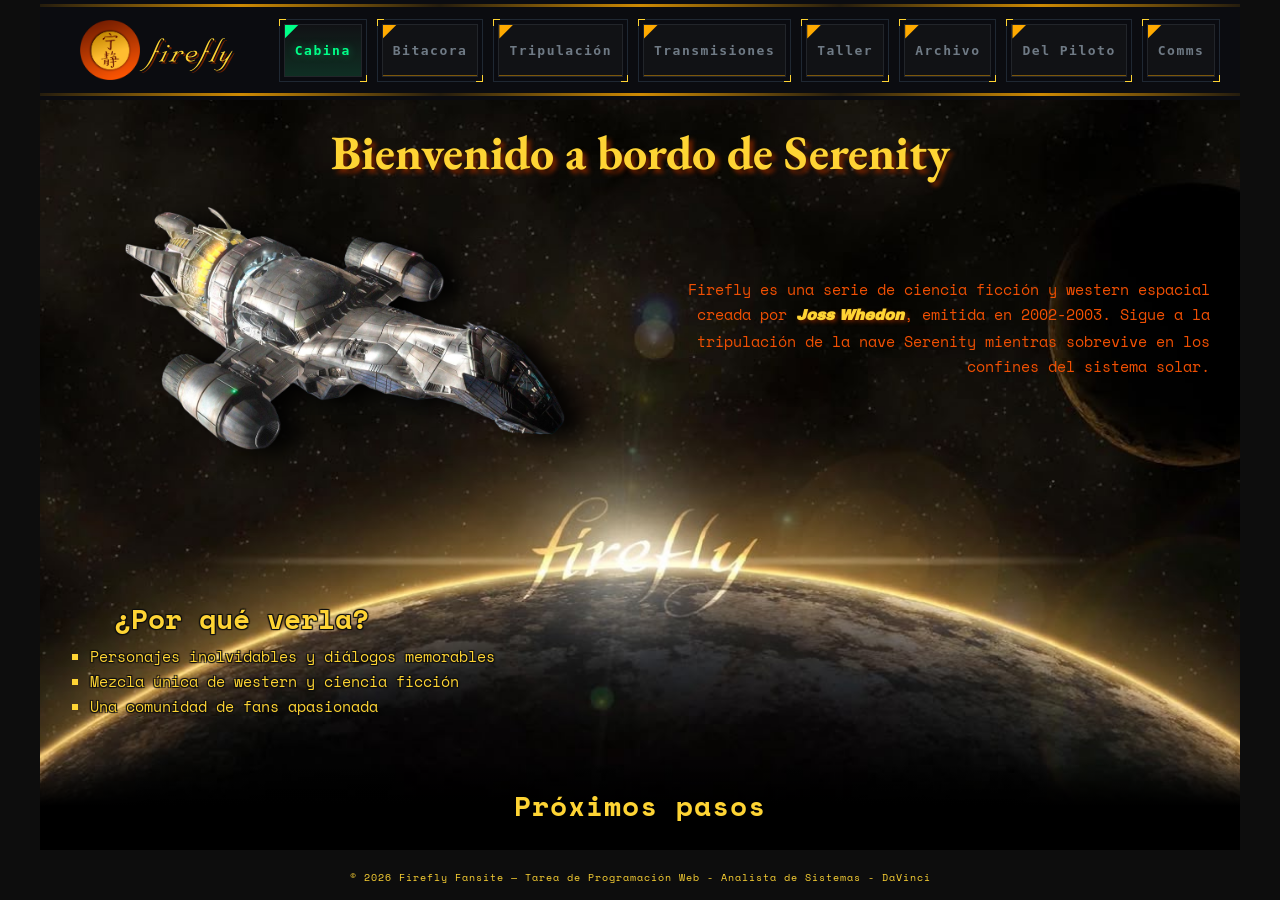
==== commit 72b028e3: "terminamos resposive en index" ====
--- a/index.html
+++ b/index.html
@@ -75,12 +75,12 @@
     <main class="banner">
         <section class="bienvenida">
             <h1>Bienvenido a bordo de Serenity</h1>
-            <img src="./img/serenity.png" alt="Nave Serenity" class="nave-flotante">
             <p>
                 Firefly es una serie de ciencia ficción y western espacial creada por
                 <em> Joss Whedon</em>, emitida en 2002-2003. Sigue a la tripulación de la nave
                 Serenity mientras sobrevive en los confines del sistema solar.
             </p>
+            <img src="./img/serenity.png" alt="Nave Serenity" class="nave-flotante">
         </section>
 
         <section class="razones">
--- a/css/global.css
+++ b/css/global.css
@@ -56,7 +56,6 @@
     position: fixed;
     top: 0;
     background-color: #0b0c10;
-    border-bottom: 1px solid #1f2833;
     overflow: hidden;
     padding: 10px 0;
 }
@@ -313,15 +312,6 @@
 
 }
 
-.proximos-pasos:hover .contenedor-efecto {
-    display: flex;
-    opacity: 1;
-
-    @starting-style {
-        opacity: 0;
-    }
-}
-
 
 .btn {
     /* letter-spacing: 0.1em; */
--- a/css/responsive.css
+++ b/css/responsive.css
@@ -23,12 +23,28 @@
 }
 
 .menu-icon .icono-cerrar {
-  display: none;
+    display: none;
+}
+
+@media (hover: none) {
+  .proximos-pasos .contenedor-efecto {
+      display: flex !important;
+      opacity: 1 !important;
+  }
+}
+
+
+
+
+@media (hover: hover) and (pointer: fine) {
+  .mi-boton:hover {
+    background-color: #0056b3;
+  }
 }
 
 @media (max-width: 1110px) {
     .efecto-header {
-        position: relative;
+        position: fixed;
         display: flex;
         justify-content: space-between;
         align-items: center;
@@ -84,6 +100,89 @@
 
     main {
         padding-top: 0;
+        margin-top: 100px;
+    }
+
+    .produccion section {
+        position: static;
+        scroll-margin-top: 100px;
+    }
+
+
+    .ficha {
+        min-width: 400px;
+        background-position: top center;
+    }
+
+    /*     
+    .contenedor-fichas {
+        margin-top: 100px;
+    } */
+    @media (max-width: 980px) {
+        #datos-curiosos li {
+            min-height: 200px;
+            gap: 10px;
+
+        }
+
+        .video {
+            width: 90%;
+        }
+
+        #banda-sonora .banda-contenedor,
+        #rescate .rescate-container {
+            flex-direction: row;
+            flex-wrap: wrap;
+            width: 100%;
+            justify-content: center;
+
+            .banda-texto,
+            .banda-otros,
+            .rescate-texto {
+                width: 100%;
+                align-items: center;
+
+                blockquote {
+                    margin-bottom: 20px;
+                }
+            }
+
+            figure img {
+                width: 100%;
+                ;
+            }
+        }
+
+
+    }
+
+
+
+
+    @media (max-width: 900px) {
+        .mini-nav {
+            gap: 10px;
+
+        }
+
+        .contenedor-contacto-flex {
+            flex-direction: column;
+            align-items: center;
+            gap: 10px;
+
+            .caja {
+                width: 100%;
+                padding: 0 10px;
+            }
+        }
+
+        .datos-contacto,
+        .seccion-formulario {
+            width: 100%;
+
+        }
+
+
     }
 
     @media (max-width: 768px) {
@@ -93,5 +192,170 @@
             width: 100%;
 
         }
-    }
+
+        .actor {
+            flex-direction: column;
+            width: 100%;
+            top: 50px;
+        }
+
+        .sobre main {
+            width: 90%;
+        }
+
+
+
+    }
+
+    @media (max-width: 750px) {
+        .efecto-header nav {
+            right: auto;
+            left: 0;
+            width: 100%;
+
+
+        }
+
+        .actor .flip-card {
+            height: 200px;
+
+        }
+
+        .actor .flip-card img {
+            object-position: top;
+        }
+
+        .video-envoltorio {
+            width: 90%;
+        }
+
+        #menu-produccion {
+            display: none;
+        }
+
+        #rescate .rescate-container figure {
+            width: 100%;
+        }
+
+        #rescate .rescate-container figure img {
+            width: 40%;
+        }
+
+
+
+        .seccion-temporada {
+            width: 100%;
+        }
+
+        .lista-episodios {
+            gap: 0;
+
+        }
+
+        .lista-episodios li {
+            width: 100%;
+            justify-content: center;
+        }
+
+
+        .ficha-episodio,
+        .seccion-temporada h2 {
+            display: none;
+        }
+
+        .ficha-episodio:target {
+            display: flex;
+            justify-content: center;
+            flex-direction: column;
+            width: 90%;
+
+        }
+
+        #glosario {
+            display: flex;
+            flex-direction: column;
+            align-items: center;
+            padding: 0 20px;
+
+            p {
+                padding: 0;
+                width: 90%;
+            }
+
+            
+        }
+
+        .bajada {
+            padding: 0 10px;
+            width: 90%;
+
+        }
+        
+        @media (max-width: 500px) {
+
+            #glosario .ficha {
+                min-width: 90%;
+            }
+
+            .index {
+                main {
+                    justify-content: space-between;
+                }
+
+                .bienvenida {
+                    display: flex;
+                    flex-direction: column;
+
+                    p {
+                        text-align: justify;
+                        font-size: 1em;
+                    }
+
+                }
+
+                .razones {
+                    padding: 0;
+
+                    h2,
+                    li {
+                        width: 100%;
+                    }
+
+                }
+
+                .proximos-pasos {
+                    display: none;
+                }
+
+                h1 {
+                    font-size: 1.5em;
+                }
+
+            }
+
+
+
+
+        }
+    }
+
+
+
+
+
+
+
+
+
+
+
+
+
+
+
+
+
+
+
+
 }
